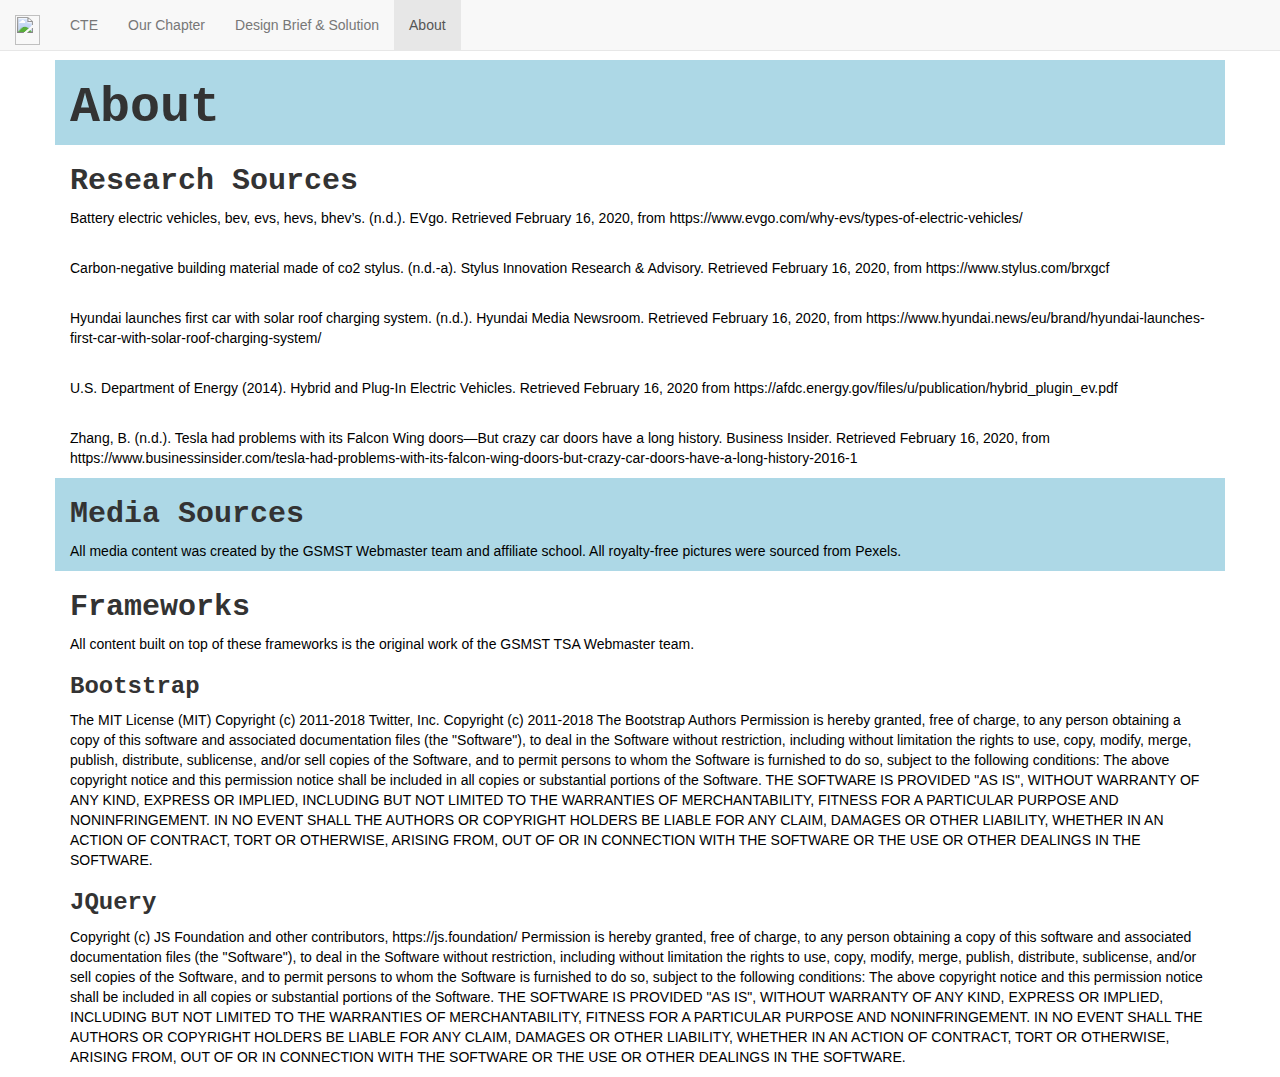
==== about.html @ 967c121f "copying last year's content" ====
<!DOCTYPE html>
<html>
  <head>
    <link rel="icon" href="https://upload.wikimedia.org/wikipedia/en/6/6f/Seal_of_GSMST.png" type="image/gif" sizes="17x25">
    <meta charset="utf-8">
    <meta name="viewport" content="width=device-width">
    <title>About</title>
    <!--bootstraps stylesheet-->
      <meta charset="utf-8">
      <meta name="viewport" content="width=device-width, initial-scale=1">
      <link rel="stylesheet" href="style.css">
      <link rel="stylesheet" href="https://maxcdn.bootstrapcdn.com/bootstrap/3.4.1/css/bootstrap.min.css">
      <script src="https://ajax.googleapis.com/ajax/libs/jquery/3.4.1/jquery.min.js"></script>
      <script src="https://maxcdn.bootstrapcdn.com/bootstrap/3.4.1/js/bootstrap.min.js"></script>

  </head>
  <body>
    <nav class="navbar navbar-default navbar-fixed-top">
  <div class="container-fluid">
    <div class="navbar-header">
      <button type="button" class="navbar-toggle" data-toggle="collapse" data-target="#myNavbar">
        <span class="icon-bar"></span>
        <span class="icon-bar"></span>
        <span class="icon-bar"></span>                        
      </button>
      <a class="navbar-brand" href="index.html"><img   src="https://upload.wikimedia.org/wikipedia/en/6/6f/Seal_of_GSMST.png" width="25" height="30"
        " alt=""></a>
    </div>
    <div class="collapse navbar-collapse" id="myNavbar">
      <ul class="nav navbar-nav">  
        <li><a href="ourschool.html">CTE</a></li>
        <li><a href="ourchapter.html">Our Chapter</a></li>
        <li><a href="design.html">Design Brief & Solution</a></li>
        <li class="active"><a href="#">About</a></li>
      </ul>
    </div>
  </div>
</nav>

    <br><br><br>
     <div id="About" class="container" style="background-color:LightBlue">
        <h1><b>About</b></h1>  
    </div>
    <div id="Research Sources" class="container">
        <h2><b>Research Sources</b></h2>
          <p>Battery electric vehicles, bev, evs, hevs, bhev’s. (n.d.). EVgo. Retrieved February 16, 2020, from                   https://www.evgo.com/why-evs/types-of-electric-vehicles/</p>
          <br>
          <p>Carbon-negative building material made of co2  stylus. (n.d.-a). Stylus  Innovation Research & Advisory. Retrieved February 16, 2020, from https://www.stylus.com/brxgcf</p>
          <br>
          <p>Hyundai launches first car with solar roof charging system. (n.d.). Hyundai Media Newsroom. Retrieved February 16, 2020, from https://www.hyundai.news/eu/brand/hyundai-launches-first-car-with-solar-roof-charging-system/</p>
          <br>
          <p>U.S. Department of Energy (2014). Hybrid and Plug-In Electric Vehicles. Retrieved February 16, 2020 from https://afdc.energy.gov/files/u/publication/hybrid_plugin_ev.pdf</p>
          <br>
          <p>Zhang, B. (n.d.). Tesla had problems with its Falcon Wing doors—But crazy car doors have a long history. Business Insider. Retrieved February 16, 2020, from https://www.businessinsider.com/tesla-had-problems-with-its-falcon-wing-doors-but-crazy-car-doors-have-a-long-history-2016-1</p>
  
    </div>
    <div id="Media Sources" class="container" style="background-color:LightBlue">
        <h2><b>Media Sources</b></h2>
          <p>All media content was created by the GSMST Webmaster team and affiliate school. All royalty-free pictures were sourced from Pexels.</p>
    </div>
    <div id="Frameworks" class="container">
        <h2><b>Frameworks</b></h2>
          <p> All content built on top of these frameworks is the original work of the GSMST TSA Webmaster team. </p>
        <h3><b>Bootstrap</b></h3>
      <p>
        The MIT License (MIT) Copyright (c) 2011-2018 Twitter, Inc. Copyright (c) 2011-2018 The Bootstrap Authors Permission is hereby granted, free of charge, to any person obtaining a copy of this software and associated documentation files (the "Software"), to deal in the Software without restriction, including without limitation the rights to use, copy, modify, merge, publish, distribute, sublicense, and/or sell copies of the Software, and to permit persons to whom the Software is furnished to do so, subject to the following conditions: The above copyright notice and this permission notice shall be included in all copies or substantial portions of the Software. THE SOFTWARE IS PROVIDED "AS IS", WITHOUT WARRANTY OF ANY KIND, EXPRESS OR IMPLIED, INCLUDING BUT NOT LIMITED TO THE WARRANTIES OF MERCHANTABILITY, FITNESS FOR A PARTICULAR PURPOSE AND NONINFRINGEMENT. IN NO EVENT SHALL THE AUTHORS OR COPYRIGHT HOLDERS BE LIABLE FOR ANY CLAIM, DAMAGES OR OTHER LIABILITY, WHETHER IN AN ACTION OF CONTRACT, TORT OR OTHERWISE, ARISING FROM, OUT OF OR IN CONNECTION WITH THE SOFTWARE OR THE USE OR OTHER DEALINGS IN THE SOFTWARE.
    </p>

        <h3><b>JQuery</b></h3>
      <p>Copyright (c) JS Foundation and other contributors, https://js.foundation/ Permission is hereby granted, free of charge, to any person obtaining a copy of this software and associated documentation files (the "Software"), to deal in the Software without restriction, including without limitation the rights to use, copy, modify, merge, publish, distribute, sublicense, and/or sell copies of the Software, and to permit persons to whom the Software is furnished to do so, subject to the following conditions: The above copyright notice and this permission notice shall be included in all copies or substantial portions of the Software. THE SOFTWARE IS PROVIDED "AS IS", WITHOUT WARRANTY OF ANY KIND, EXPRESS OR IMPLIED, INCLUDING BUT NOT LIMITED TO THE WARRANTIES OF MERCHANTABILITY, FITNESS FOR A PARTICULAR PURPOSE AND NONINFRINGEMENT. IN NO EVENT SHALL THE AUTHORS OR COPYRIGHT HOLDERS BE LIABLE FOR ANY CLAIM, DAMAGES OR OTHER LIABILITY, WHETHER IN AN ACTION OF CONTRACT, TORT OR OTHERWISE, ARISING FROM, OUT OF OR IN CONNECTION WITH THE SOFTWARE OR THE USE OR OTHER DEALINGS IN THE SOFTWARE.</p>
    </div>

    
  </body>
          
<style>
  p{
   color: black;
     font-family: Verdana, Sans-serif;
   }

  h1{
    font-family: Lucida Console, Monospace;
    font-size: 50px;
  }

  h2{
    font-family: Lucida Console, Monospace;
  }

  h3{
    font-family: Lucida Console, Monospace;
  }
  

          
</style>

</html>
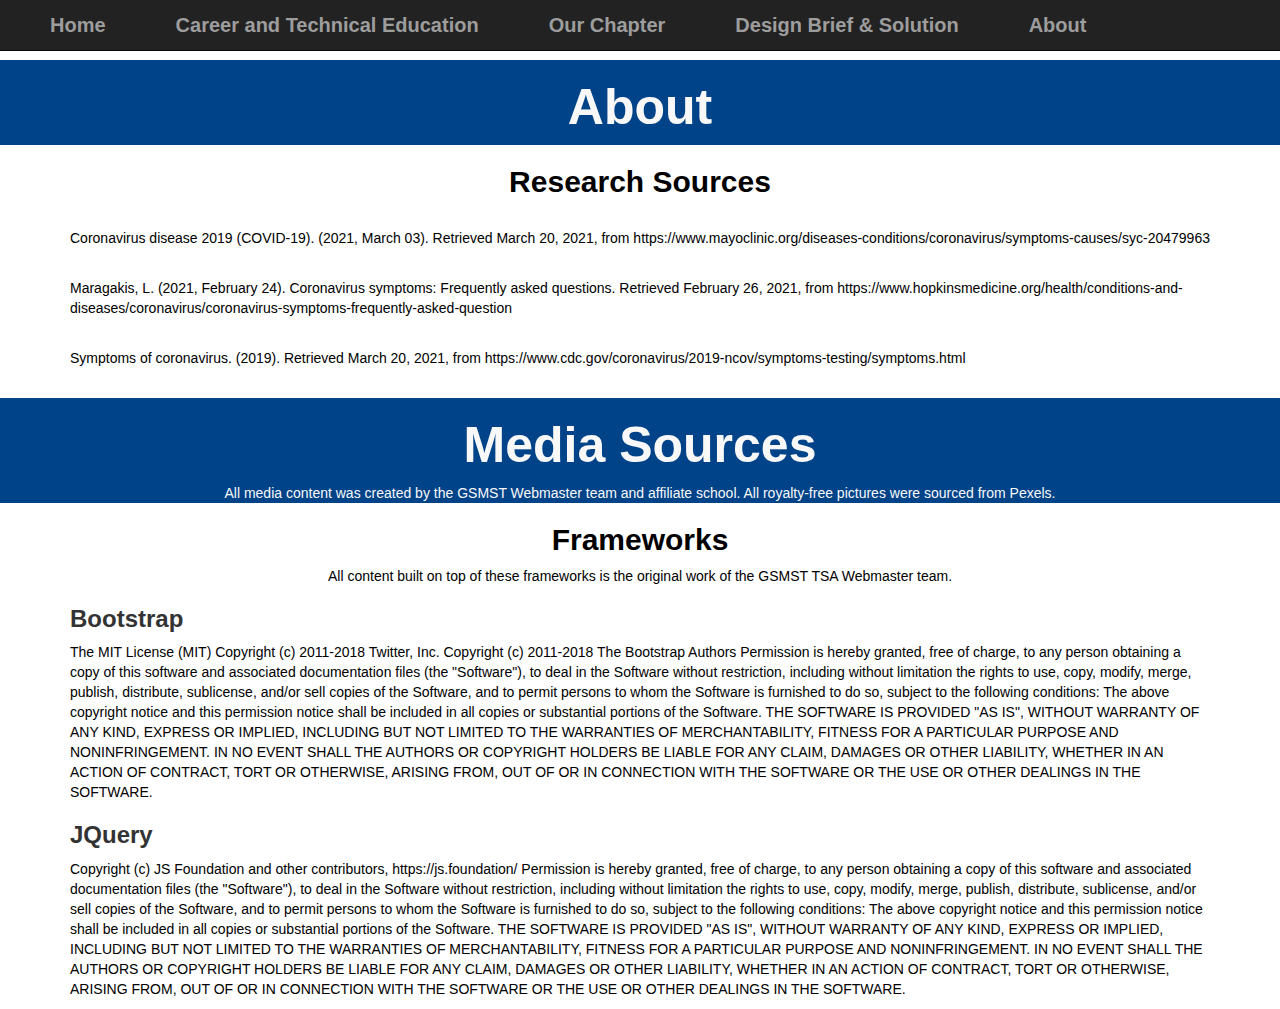
==== commit 37bf8eeb: "Update about.html" ====
--- a/about.html
+++ b/about.html
@@ -13,54 +13,61 @@
       <script src="https://ajax.googleapis.com/ajax/libs/jquery/3.4.1/jquery.min.js"></script>
       <script src="https://maxcdn.bootstrapcdn.com/bootstrap/3.4.1/js/bootstrap.min.js"></script>
 
-  </head>
-  <body>
-    <nav class="navbar navbar-default navbar-fixed-top">
-  <div class="container-fluid">
+ <!--NAVIGATION BAR ------------------------------------------------------------->        
+   <nav class="navbar navbar-inverse navbar-custom navbar-fixed-top">
+  <div class="container-fluid animated fadeIn">
     <div class="navbar-header">
       <button type="button" class="navbar-toggle" data-toggle="collapse" data-target="#myNavbar">
         <span class="icon-bar"></span>
         <span class="icon-bar"></span>
         <span class="icon-bar"></span>                        
       </button>
-      <a class="navbar-brand" href="index.html"><img   src="https://upload.wikimedia.org/wikipedia/en/6/6f/Seal_of_GSMST.png" width="25" height="30"
-        " alt=""></a>
     </div>
     <div class="collapse navbar-collapse" id="myNavbar">
-      <ul class="nav navbar-nav">  
-        <li><a href="ourschool.html">CTE</a></li>
+		<div class = "topnavig">
+      <ul class="nav navbar-nav flexbox">
+		  <li><a href="index.html">Home</a></li>
+        <li><a href="ourschool.html">Career and Technical Education</a></li>
         <li><a href="ourchapter.html">Our Chapter</a></li>
         <li><a href="design.html">Design Brief & Solution</a></li>
-        <li class="active"><a href="#">About</a></li>
+        <li><a href="about.html">About</a></li>
       </ul>
     </div>
-  </div>
+	</div>
+	   </div>
 </nav>
-
+	   
     <br><br><br>
-     <div id="About" class="container" style="background-color:LightBlue">
-        <h1><b>About</b></h1>  
+     <div id="About" class="container-fluid" style="background-color:#004389">
+        <center> 
+		 <h1><b>About</b></h1>  
+			</center>
     </div>
+	  <center> 
+		  
+	  <h2><b>Research Sources</b></h2>
+		  </center>
     <div id="Research Sources" class="container">
-        <h2><b>Research Sources</b></h2>
-          <p>Battery electric vehicles, bev, evs, hevs, bhev’s. (n.d.). EVgo. Retrieved February 16, 2020, from                   https://www.evgo.com/why-evs/types-of-electric-vehicles/</p>
+		<br> 
+          <p>Coronavirus disease 2019 (COVID-19). (2021, March 03). Retrieved March 20, 2021, from https://www.mayoclinic.org/diseases-conditions/coronavirus/symptoms-causes/syc-20479963 </p>
           <br>
-          <p>Carbon-negative building material made of co2  stylus. (n.d.-a). Stylus  Innovation Research & Advisory. Retrieved February 16, 2020, from https://www.stylus.com/brxgcf</p>
+          <p>Maragakis, L. (2021, February 24). Coronavirus symptoms: Frequently asked questions. Retrieved February 26, 2021, from https://www.hopkinsmedicine.org/health/conditions-and-diseases/coronavirus/coronavirus-symptoms-frequently-asked-question </p>
           <br>
-          <p>Hyundai launches first car with solar roof charging system. (n.d.). Hyundai Media Newsroom. Retrieved February 16, 2020, from https://www.hyundai.news/eu/brand/hyundai-launches-first-car-with-solar-roof-charging-system/</p>
-          <br>
-          <p>U.S. Department of Energy (2014). Hybrid and Plug-In Electric Vehicles. Retrieved February 16, 2020 from https://afdc.energy.gov/files/u/publication/hybrid_plugin_ev.pdf</p>
-          <br>
-          <p>Zhang, B. (n.d.). Tesla had problems with its Falcon Wing doors—But crazy car doors have a long history. Business Insider. Retrieved February 16, 2020, from https://www.businessinsider.com/tesla-had-problems-with-its-falcon-wing-doors-but-crazy-car-doors-have-a-long-history-2016-1</p>
-  
+          <p>Symptoms of coronavirus. (2019). Retrieved March 20, 2021, from https://www.cdc.gov/coronavirus/2019-ncov/symptoms-testing/symptoms.html </p>
+          <br> 
     </div>
-    <div id="Media Sources" class="container" style="background-color:LightBlue">
-        <h2><b>Media Sources</b></h2>
-          <p>All media content was created by the GSMST Webmaster team and affiliate school. All royalty-free pictures were sourced from Pexels.</p>
+    <div id="Media Sources" class="container-fluid" style="background-color:#004389">
+		<center> 
+        <h1><b>Media Sources</b></h1>
+			
+          <p2>All media content was created by the GSMST Webmaster team and affiliate school. All royalty-free pictures were sourced from Pexels.</p2>
+			</center>
     </div>
     <div id="Frameworks" class="container">
-        <h2><b>Frameworks</b></h2>
+       <center> 
+		<h2><b>Frameworks</b></h2>
           <p> All content built on top of these frameworks is the original work of the GSMST TSA Webmaster team. </p>
+		</center>
         <h3><b>Bootstrap</b></h3>
       <p>
         The MIT License (MIT) Copyright (c) 2011-2018 Twitter, Inc. Copyright (c) 2011-2018 The Bootstrap Authors Permission is hereby granted, free of charge, to any person obtaining a copy of this software and associated documentation files (the "Software"), to deal in the Software without restriction, including without limitation the rights to use, copy, modify, merge, publish, distribute, sublicense, and/or sell copies of the Software, and to permit persons to whom the Software is furnished to do so, subject to the following conditions: The above copyright notice and this permission notice shall be included in all copies or substantial portions of the Software. THE SOFTWARE IS PROVIDED "AS IS", WITHOUT WARRANTY OF ANY KIND, EXPRESS OR IMPLIED, INCLUDING BUT NOT LIMITED TO THE WARRANTIES OF MERCHANTABILITY, FITNESS FOR A PARTICULAR PURPOSE AND NONINFRINGEMENT. IN NO EVENT SHALL THE AUTHORS OR COPYRIGHT HOLDERS BE LIABLE FOR ANY CLAIM, DAMAGES OR OTHER LIABILITY, WHETHER IN AN ACTION OF CONTRACT, TORT OR OTHERWISE, ARISING FROM, OUT OF OR IN CONNECTION WITH THE SOFTWARE OR THE USE OR OTHER DEALINGS IN THE SOFTWARE.
@@ -69,29 +76,36 @@
         <h3><b>JQuery</b></h3>
       <p>Copyright (c) JS Foundation and other contributors, https://js.foundation/ Permission is hereby granted, free of charge, to any person obtaining a copy of this software and associated documentation files (the "Software"), to deal in the Software without restriction, including without limitation the rights to use, copy, modify, merge, publish, distribute, sublicense, and/or sell copies of the Software, and to permit persons to whom the Software is furnished to do so, subject to the following conditions: The above copyright notice and this permission notice shall be included in all copies or substantial portions of the Software. THE SOFTWARE IS PROVIDED "AS IS", WITHOUT WARRANTY OF ANY KIND, EXPRESS OR IMPLIED, INCLUDING BUT NOT LIMITED TO THE WARRANTIES OF MERCHANTABILITY, FITNESS FOR A PARTICULAR PURPOSE AND NONINFRINGEMENT. IN NO EVENT SHALL THE AUTHORS OR COPYRIGHT HOLDERS BE LIABLE FOR ANY CLAIM, DAMAGES OR OTHER LIABILITY, WHETHER IN AN ACTION OF CONTRACT, TORT OR OTHERWISE, ARISING FROM, OUT OF OR IN CONNECTION WITH THE SOFTWARE OR THE USE OR OTHER DEALINGS IN THE SOFTWARE.</p>
     </div>
+  </body>
 
-    
-  </body>
           
 <style>
   p{
    color: black;
-     font-family: Verdana, Sans-serif;
+     font-family: Sans-serif;
    }
 
   h1{
-    font-family: Lucida Console, Monospace;
+   font-family: sans-serif;
     font-size: 50px;
+	color:  #f8f8f8;
+	
   }
 
   h2{
-    font-family: Lucida Console, Monospace;
+    font-family: sans-serif;
+	color: black ;
+	
   }
 
   h3{
-    font-family: Lucida Console, Monospace;
+   font-family: sans-serif;
   }
-  
+	p2 {
+	color:  #f8f8f8;	
+		
+		
+	}
 
           
 </style>
--- a/style.css
+++ b/style.css
@@ -0,0 +1,148 @@
+// NAVIGATION BAR FORMATTING 
+
+.flexbox { 
+ display:inline-flex;
+ justify-content: space-evenly;
+ align-items: center; 
+ width: 100%;	
+}
+
+.topnavig { 
+text-align: center;
+
+}
+
+.topnavig li {
+  float: none;
+  margin: 0 20px;
+  font-weight: bold;
+  font-size: 20px;
+  Font-family: Sans-serif; 
+}
+
+@media screen and (max-width: 760px) { 
+ .flexbox { 
+ 	display:inline-block;
+  }
+}
+
+.nav-link:hover {
+  color: #000;
+}
+
+/*Headers */ 
+
+.titlebox {
+	background-color: #004389;
+	color: #B4D2E7;
+	font-size: 30px;
+}
+
+/* SLIDESHOW FORMATTING */
+
+.row2 { 
+width: 100%; 
+display: table-row-group;
+justify-content: space-evenly;
+background: black;
+}
+
+/* Animation */
+
+@keyframes fadeInUp {
+    from {
+        transform: translate3d(0,40px,0)
+    }
+
+    to {
+        transform: translate3d(0,0,0);
+        opacity: 1
+    }
+}
+
+@-webkit-keyframes fadeInUp {
+    from {
+        transform: translate3d(0,40px,0)
+    }
+
+    to {
+        transform: translate3d(0,0,0);
+        opacity: 1
+    }
+}
+
+.animated {
+    animation-duration: 2s;
+    animation-fill-mode: both;
+    -webkit-animation-duration: 2s;
+    -webkit-animation-fill-mode: both
+}
+
+.animatedFadeInUp {
+  opacity: 0
+}
+
+.fadeInUp {
+    opacity: 0;
+    animation-name: fadeInUp;
+    -webkit-animation-name: fadeInUp;
+}
+
+.centered {
+  position: absolute;
+  top: 50%;
+  left: 50%;
+  transform: translate(-50%, -50%);
+  color: #ffffff;
+  font-size: 150px;
+}
+
+/* Outline */
+
+.outlined {
+  text-shadow: 5px 5px 5px rgb(0, 0, 0);
+  color: white;
+  font-family: Georgia, Serif;
+}
+
+/* Nav bar for design page */
+
+.nav-tabs {
+  background-color: #5193bf;
+}
+
+.nav-link{
+  color: rgb(255, 255, 255);
+  height: 60px;
+  font-size: 24px;
+  font-family: 'Work Sans', sans-serif;
+}
+
+/* Fade right */
+
+@-webkit-keyframes fadeInRight {
+  0% {
+      opacity: 0;
+      -webkit-transform: translateX(20px);
+  }
+  100% {
+      opacity: 1;
+      -webkit-transform: translateX(0);
+  }
+}
+
+@keyframes fadeInRight {
+  0% {
+      opacity: 0;
+      transform: translateX(20px);
+  }
+  100% {
+      opacity: 1;
+      transform: translateX(0);
+  }
+}
+
+.fadeInRight {
+  -webkit-animation-name: fadeInRight;
+  animation-name: fadeInRight;
+}
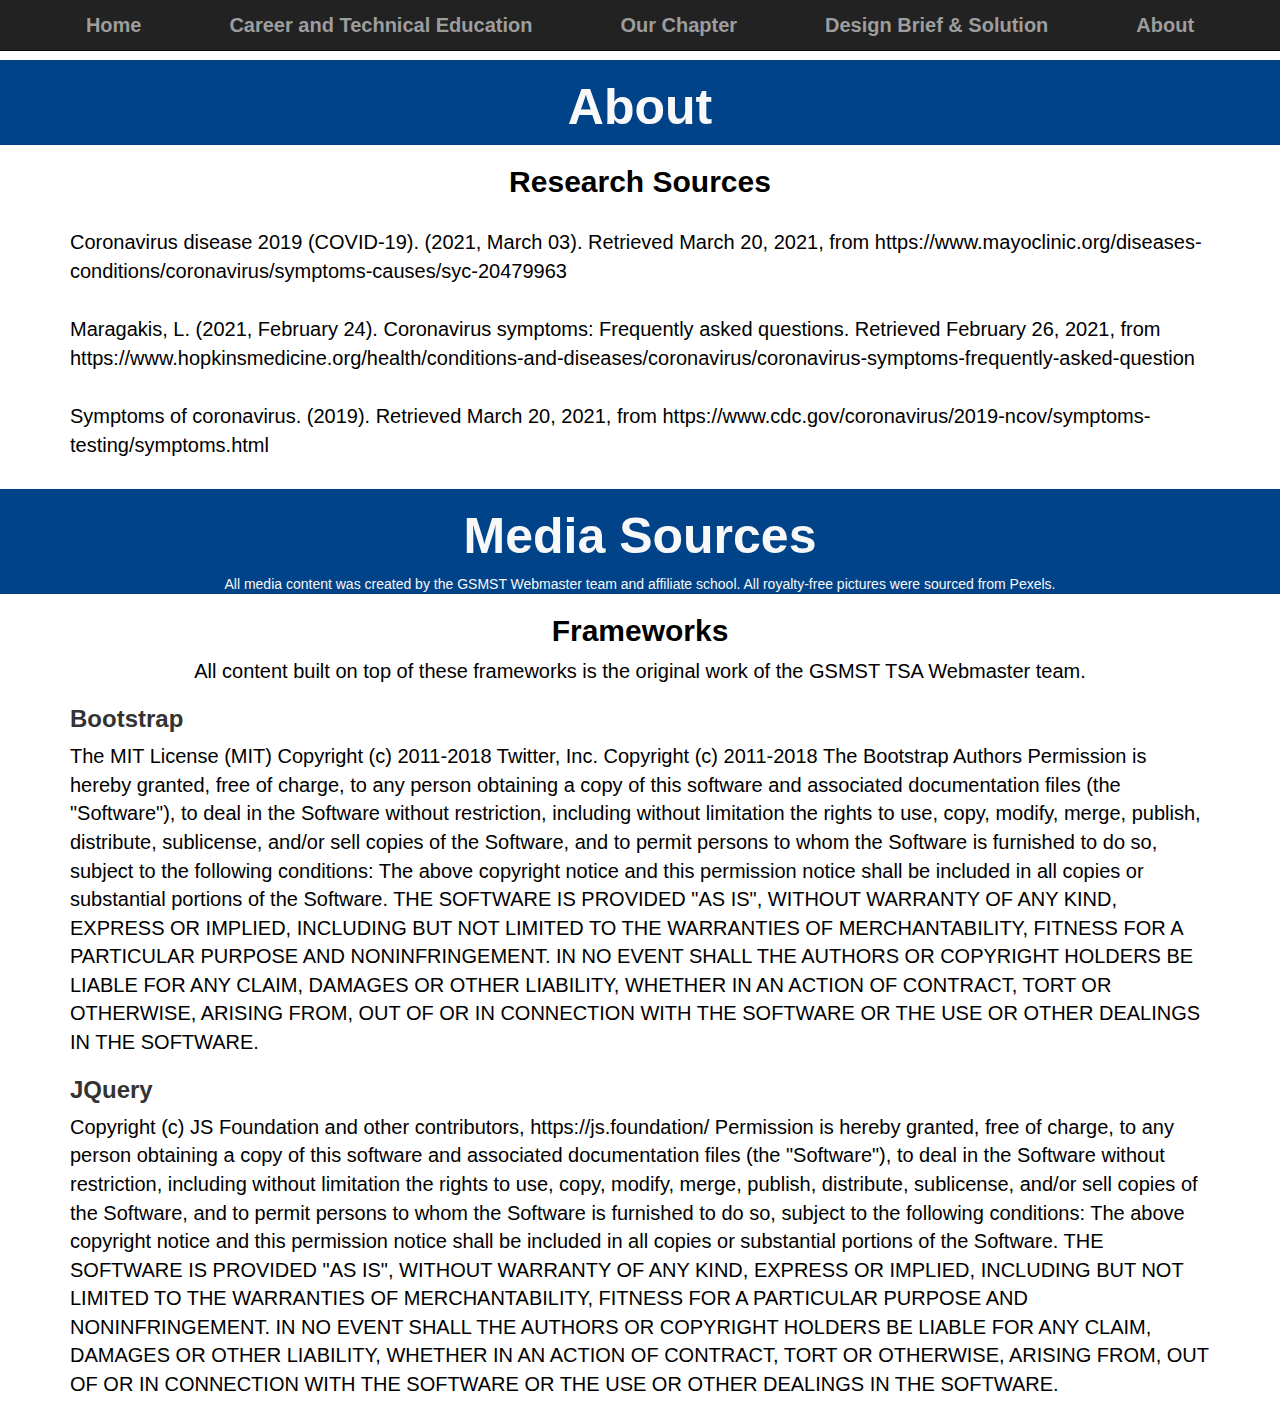
==== commit 10579c04: "Update about.html" ====
--- a/about.html
+++ b/about.html
@@ -106,6 +106,20 @@
 		
 		
 	}
+@media screen and (max-width: 760px) { 
+ .flexbox { 
+ 	display:inline-block;
+  }
+}
+.flexbox { 
+ display:inline-flex;
+ justify-content: space-evenly;
+ align-items: center; 
+ width: 100%;	
+}
+
+	
+	
 
           
 </style>
--- a/style.css
+++ b/style.css
@@ -100,22 +100,22 @@
 /* Outline */
 
 .outlined {
-  text-shadow: 5px 5px 5px rgb(0, 0, 0);
-  color: white;
+  text-shadow: 5px 5px 5px #B4D2E7;
+  color: black;
   font-family: Georgia, Serif;
 }
 
 /* Nav bar for design page */
 
 .nav-tabs {
-  background-color: #5193bf;
+  background-color: #b4d2e7;
 }
 
 .nav-link{
-  color: rgb(255, 255, 255);
+  color: #002852;
   height: 60px;
   font-size: 24px;
-  font-family: 'Work Sans', sans-serif;
+  font-family: 'Open Sans', sans-serif;
 }
 
 /* Fade right */
@@ -146,3 +146,31 @@
   -webkit-animation-name: fadeInRight;
   animation-name: fadeInRight;
 }
+
+h1 {
+		
+    font-family: 'Open Sans', serif;
+    font-weight: bold; 
+    font-size: 50px; 
+}
+
+h2 { 
+
+font-family: 'Open Sans', serif; 
+font-size: 30px;	
+
+}
+
+h3 { 
+   font-family: 'Open Sans', serif;
+   font-weight: italic;
+   font-size: 30px; 
+}
+
+
+p { 
+
+font-family: 'Lato', serif;
+font-size: 20px; 
+
+}
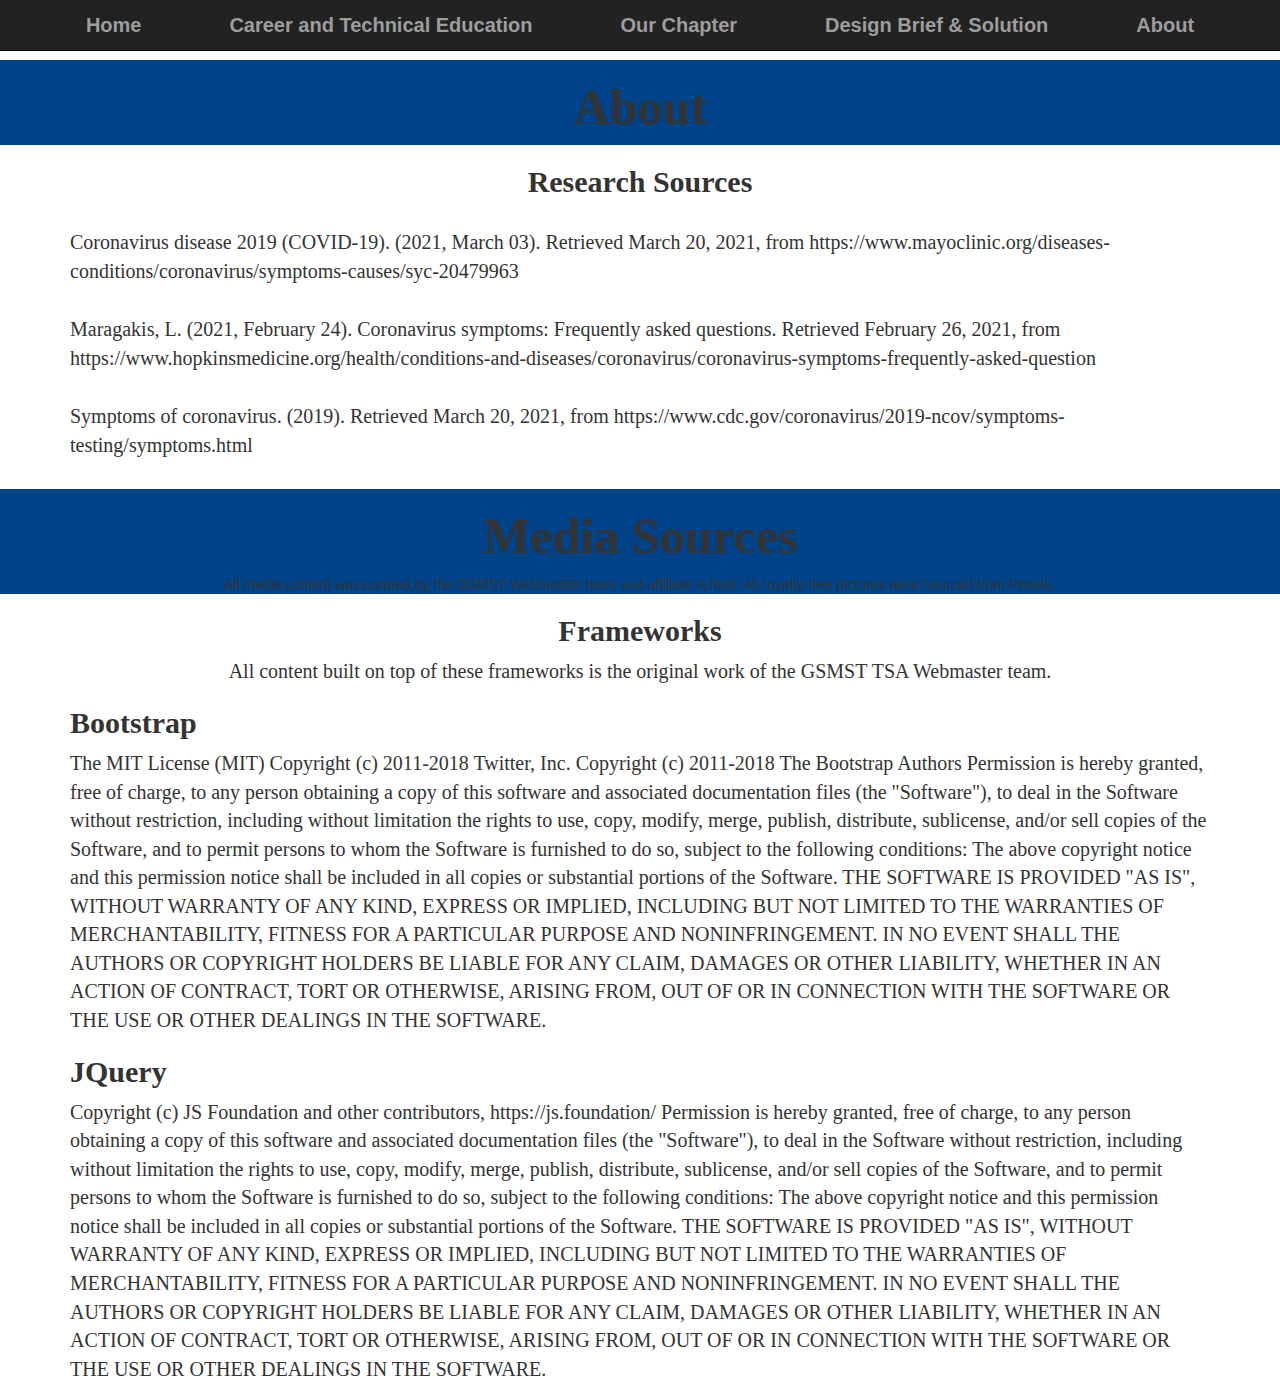
==== commit 7b1097a8: "Update about.html" ====
--- a/about.html
+++ b/about.html
@@ -80,32 +80,40 @@
 
           
 <style>
-  p{
-   color: black;
-     font-family: Sans-serif;
-   }
-
-  h1{
-   font-family: sans-serif;
-    font-size: 50px;
-	color:  #f8f8f8;
 	
-  }
-
-  h2{
-    font-family: sans-serif;
-	color: black ;
-	
-  }
-
-  h3{
-   font-family: sans-serif;
-  }
-	p2 {
-	color:  #f8f8f8;	
+	h1 {
 		
+		font-family: 'Open Sans', serif;
+		font-weight: bold; 
+		font-size: 50px; 
 		
 	}
+	
+h2 { 
+
+font-family: 'Open Sans', serif; 
+font-size: 30px;
+	 
+		
+
+}
+
+h3 { 
+
+
+font-family: 'Open Sans', serif;
+		font-weight: italic;
+		font-size: 30px; 
+
+}
+
+
+p { 
+
+font-family: 'Lato', serif;
+font-size: 20px; 
+
+}
 @media screen and (max-width: 760px) { 
  .flexbox { 
  	display:inline-block;
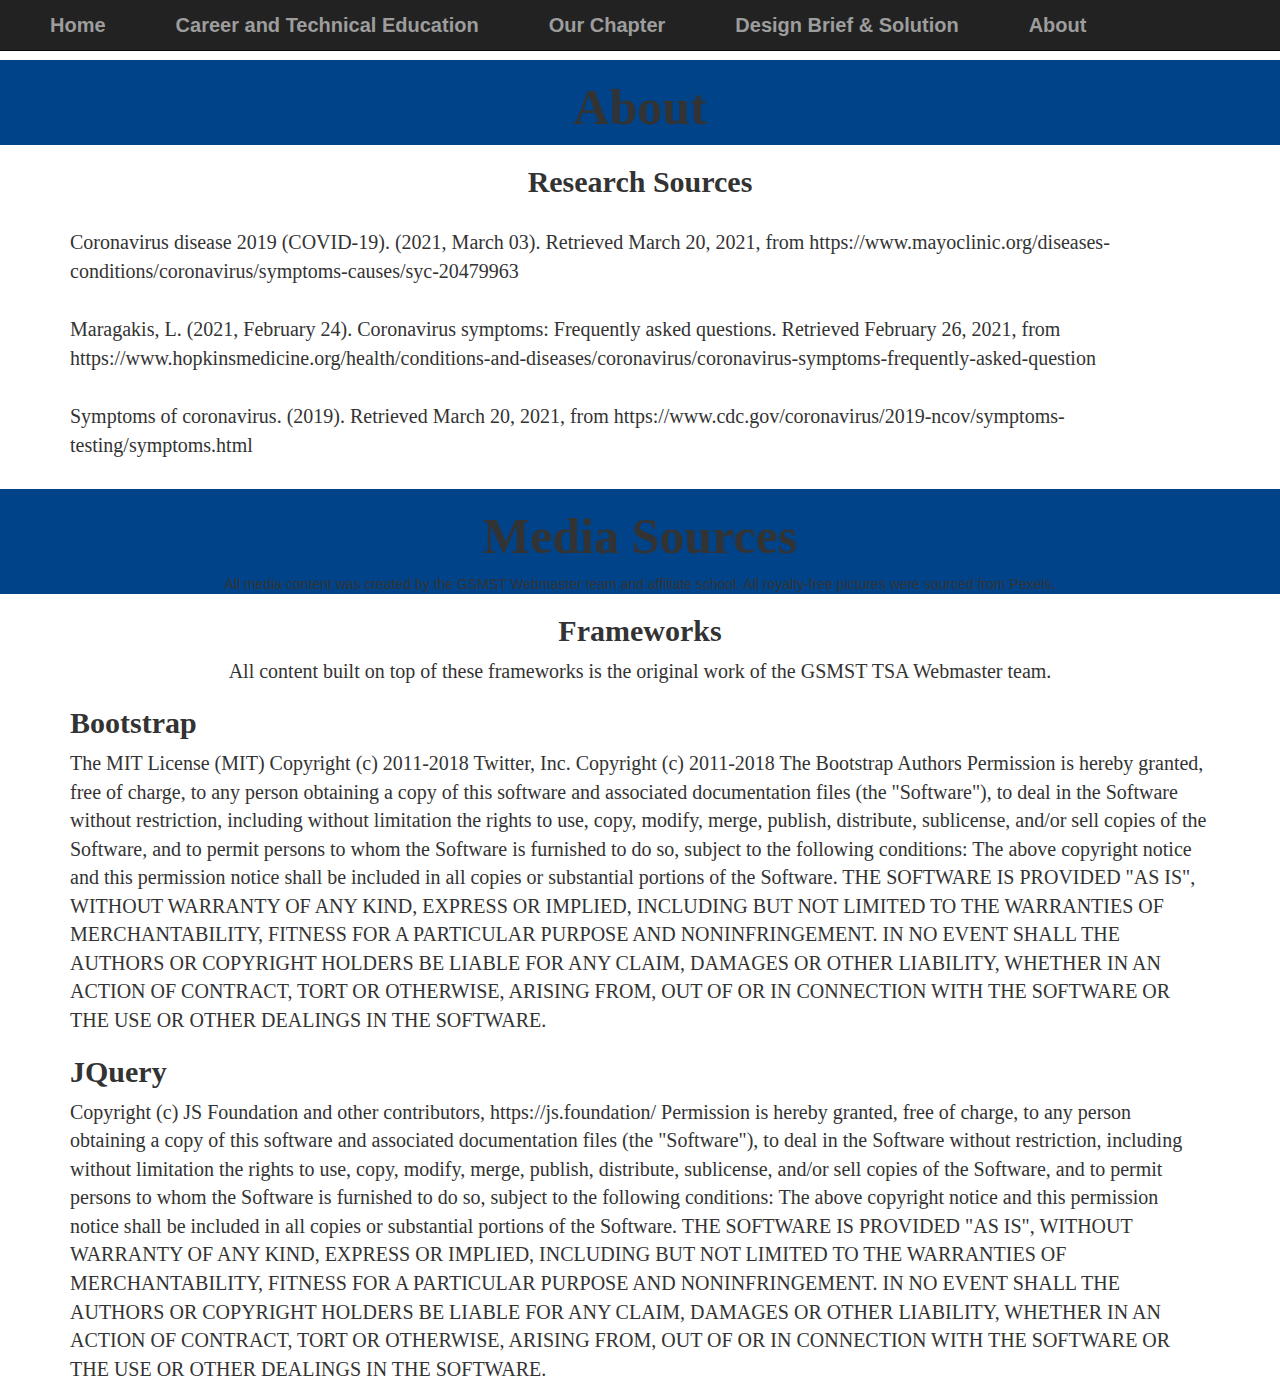
==== commit c3511ea3: "Update about.html" ====
--- a/about.html
+++ b/about.html
@@ -114,17 +114,7 @@
 font-size: 20px; 
 
 }
-@media screen and (max-width: 760px) { 
- .flexbox { 
- 	display:inline-block;
-  }
-}
-.flexbox { 
- display:inline-flex;
- justify-content: space-evenly;
- align-items: center; 
- width: 100%;	
-}
+
 
 	
 	
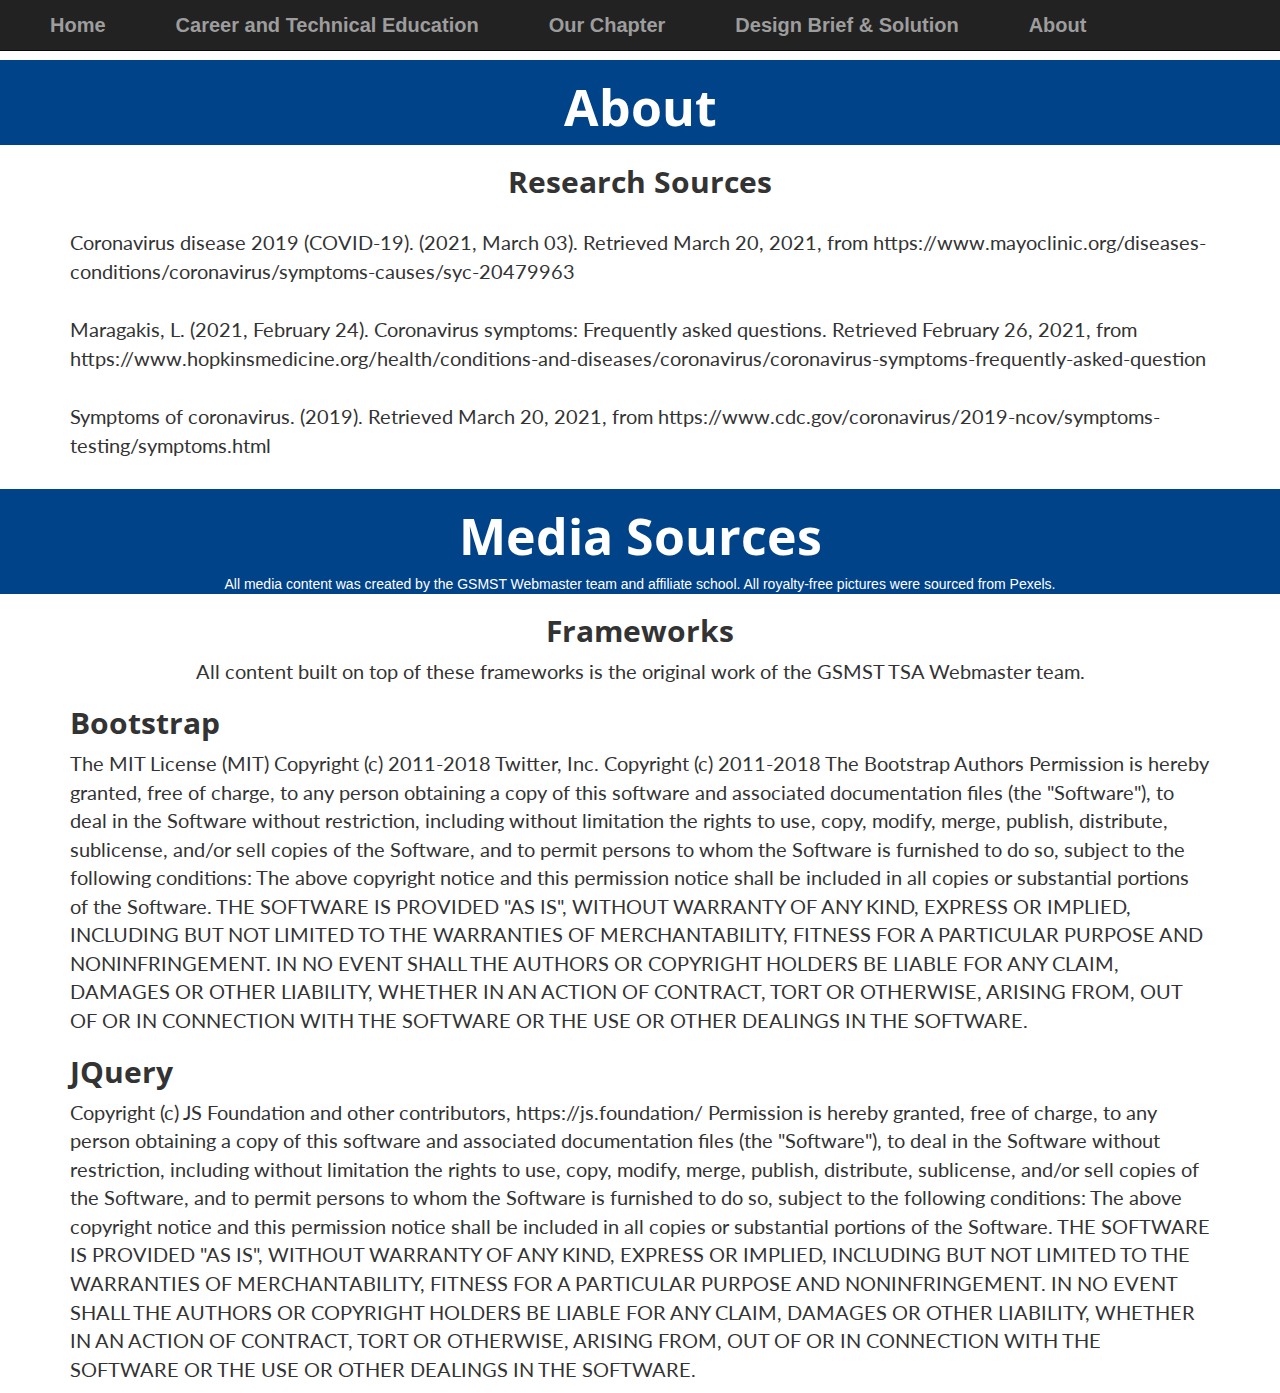
==== commit 2a6265bc: "Update about.html" ====
--- a/about.html
+++ b/about.html
@@ -12,7 +12,10 @@
       <link rel="stylesheet" href="https://maxcdn.bootstrapcdn.com/bootstrap/3.4.1/css/bootstrap.min.css">
       <script src="https://ajax.googleapis.com/ajax/libs/jquery/3.4.1/jquery.min.js"></script>
       <script src="https://maxcdn.bootstrapcdn.com/bootstrap/3.4.1/js/bootstrap.min.js"></script>
-
+      <!--google fonts-->
+      <link rel="stylesheet"
+          href="https://fonts.googleapis.com/css?family=Open+Sans|Lato">
+    </head>
  <!--NAVIGATION BAR ------------------------------------------------------------->        
    <nav class="navbar navbar-inverse navbar-custom navbar-fixed-top">
   <div class="container-fluid animated fadeIn">
@@ -85,7 +88,8 @@
 		
 		font-family: 'Open Sans', serif;
 		font-weight: bold; 
-		font-size: 50px; 
+		font-size: 50px;
+        color:white;
 		
 	}
 	
@@ -115,6 +119,9 @@
 
 }
 
+    p2 {
+        color: white;
+    }
 
 	
 	
